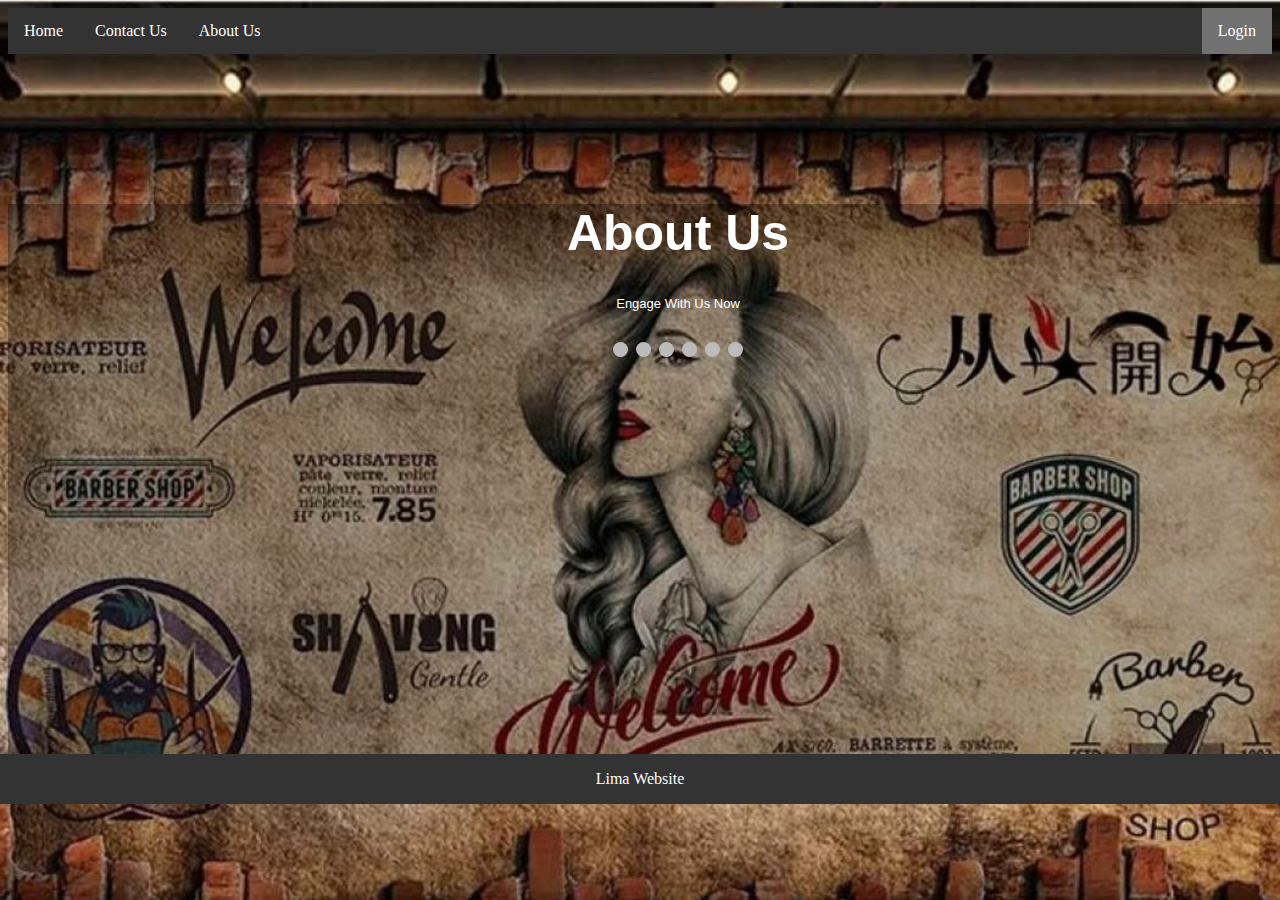
==== about-us.html @ ded316ae "Update" ====
<!DOCTYPE html>
<html>
<head>
	<title>Home Page</title>
	<link rel="stylesheet" type="text/css" href="style/main.css">
	<meta charset="utf-8">
	<meta name="viewport" content="width=device-width, initial-scale=1.0, maximum-scale=1.0, user-scalable=no">
</head>
<body>
<ul>
  <li><a href="index.html">Home</a></li>
  <li><a href="#news">Contact Us</a></li>
  <li><a href="#contact">About Us</a></li>
  <li style="float:right"><a class="active" href="sign_in.html">Login</a></li>
</ul>
<header class="hd">
	<h1 class="aboutUS">About Us</h1>
	<p class="engage">Engage With Us Now</p><br>
	<center>
	<p class="dot"></p>
	<p class="dot"></p>
	<p class="dot"></p>
	<p class="dot"></p>
	<p class="dot"></p>
	<p class="dot"></p>	
	</center>
</header>

<footer>
	<p class="footertxt">Lima Website</p>
</footer>
</body>
</html>
---- style/main.css ----
body{
	background-image: url(../images/sl.jpg);
	background-attachment: fixed;
	background-size: cover;
}
*{
	box-sizing: border-box;
}
/*Navigation Bar*/
ul {
  list-style-type: none;
  margin: 0;
  padding: 0;
  overflow: hidden;
  background-color: #333;
}

li {
  float: left;
}

li a {
  display: block;
  color: white;
  text-align: center;
  padding: 14px 16px;
  text-decoration: none;
}

li a:hover:not(.active) {
  background-color: #111;
}

.active {
  background-color: #4CAF50;
}
/*End Here*/

* {box-sizing:border-box}

/* Slideshow container */
.slideshow-container {
  max-width: 1000px;
  position: relative;
  margin: auto;
  padding-top: 50px;
}


.mySlides {
  display: none;
}

.prev, .next {
  cursor: pointer;
  position: absolute;
  top: 50%;
  width: auto;
  margin-top: -22px;
  padding: 16px;
  color: white;
  font-weight: bold;
  font-size: 18px;
  transition: 0.6s ease;
  border-radius: 0 3px 3px 0;
  user-select: none;
}

.next {
  right: 0;
  border-radius: 3px 0 0 3px;
}

.prev:hover, .next:hover {
  background-color: rgba(0,0,0,0.8);
}

.text {
  color: #f2f2f2;
  font-size: 30px;
  padding: 8px 12px;
  position: absolute;
  bottom: 8px;
  width: 100%;
  text-align: center;
}


.dot {
  cursor: pointer;
  height: 15px;
  width: 15px;
  margin: 0 2px;
  background-color: #bbb;
  border-radius: 50%;
  display: inline-block;
  transition: background-color 0.6s ease;
}

.active, .dot:hover {
  background-color: #717171;
}

.fade {
  -webkit-animation-name: fade;
  -webkit-animation-duration: 1.5s;
  animation-name: fade;
  animation-duration: 1.5s;
}

@-webkit-keyframes fade {
  from {opacity: .4}
  to {opacity: 1}
}

@keyframes fade {
  from {opacity: .4}
  to {opacity: 1}
}
header{
	box-sizing: inherit;
	height: 510px;
	display: block;
}
.heading{
	color: #FFF !important;
	text-align: center !important;
	display: block;
	position: relative;
	width: 100%;
	padding: 120px 60px;
}
.intro{
	font-family: sans-serif;
	font-size: 80px;
	color: #F7CAC9;
	margin: 0;
}
.headIntro{
	font-family: sans-serif;
	font-size: 14px;
}
img{
	margin-top: 60px;
	width: 10%;
}
footer{
   position: absolute;
   width: 100%;
   background-color: #333;
   color: white;
   text-align: center;
   right: 0px;
}
#findmore{
	height: 600px;
}
.aboutUS{
	text-align: center !important;
	margin-top: 150px;
	font-size: 50px;
	color: white;
	font-family: sans-serif;
}
.hd{
	background-color: rgba(0,0,0,0.3);
	display: block;
	box-sizing: inherit;
	width: 1340px;
	height: 550px;
	right: 0;
}
.engage{
	text-align: center;
	font-family: sans-serif;
	font-size: 13px;
	color: #FFF;
}
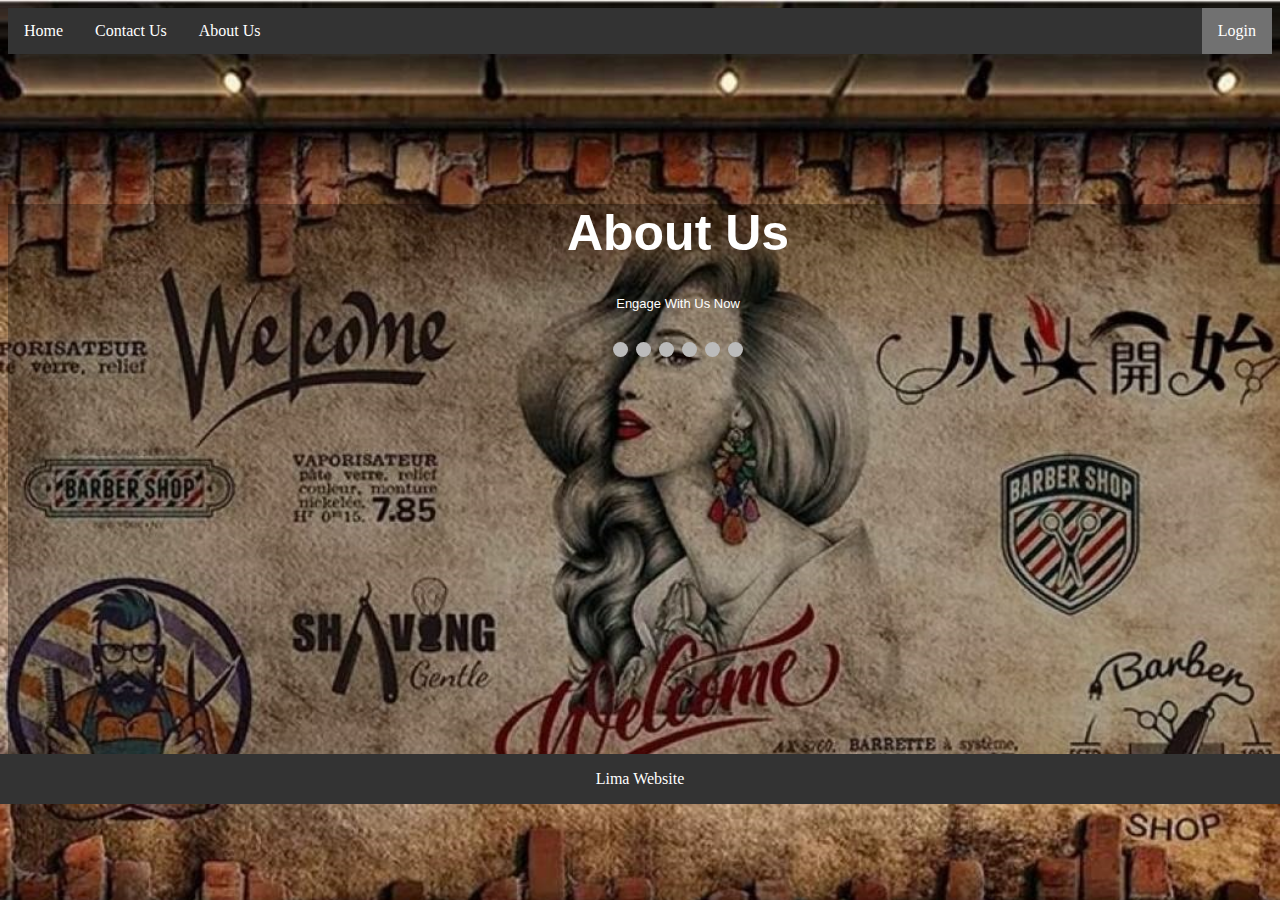
==== commit d4121be0: "Update" ====
--- a/about-us.html
+++ b/about-us.html
@@ -11,7 +11,7 @@
   <li><a href="index.html">Home</a></li>
   <li><a href="#news">Contact Us</a></li>
   <li><a href="#contact">About Us</a></li>
-  <li style="float:right"><a class="active" href="sign_in.html">Login</a></li>
+  <li style="float:right"><a class="active" href="login.html">Login</a></li>
 </ul>
 <header class="hd">
 	<h1 class="aboutUS">About Us</h1>
--- a/style/main.css
+++ b/style/main.css
@@ -175,4 +175,67 @@
 	font-family: sans-serif;
 	font-size: 13px;
 	color: #FFF;
+}
+
+/*Contact Us Styles*/
+.title{
+  margin-top: 50px;
+  color: #fff;
+}
+.title h1{
+  font-size: 33px;
+  line-height: 10px;
+
+}
+.title h2{
+  font-size: 16px;
+
+}
+form{
+  margin-top: 50px;
+}
+.form-control{
+  width: 600px;
+  background:transparent;
+  border:none;
+  outline: none;
+  border-bottom:1px solid white;
+  color:#fff;
+  font-size: 18px;
+  margin-bottom: 16px;
+
+
+}
+input{
+  height: 45px;
+}
+.contactus-submit{
+  background-color: #996633;
+  border-color: transparent;
+  color: #fff;
+  font-size: 20px;
+  letter-spacing:2px;
+  height: 50px;
+  margin-top: 20px;
+  transition: 0.4s ease;
+  border-radius: 5px;
+  cursor: pointer;
+}
+.contactus-submit:hover{
+  cursor: pointer;
+  background-color:#999966;
+  color: black;
+}
+
+.form-box{
+  height: 100%;
+  margin-bottom: 20px;
+}
+.contactus-container{
+  width: 100%;
+  display: block;
+  height: 500px;
+  position: relative;
+  top: 50%;
+  transform: translate(-20px, -30px);
 }